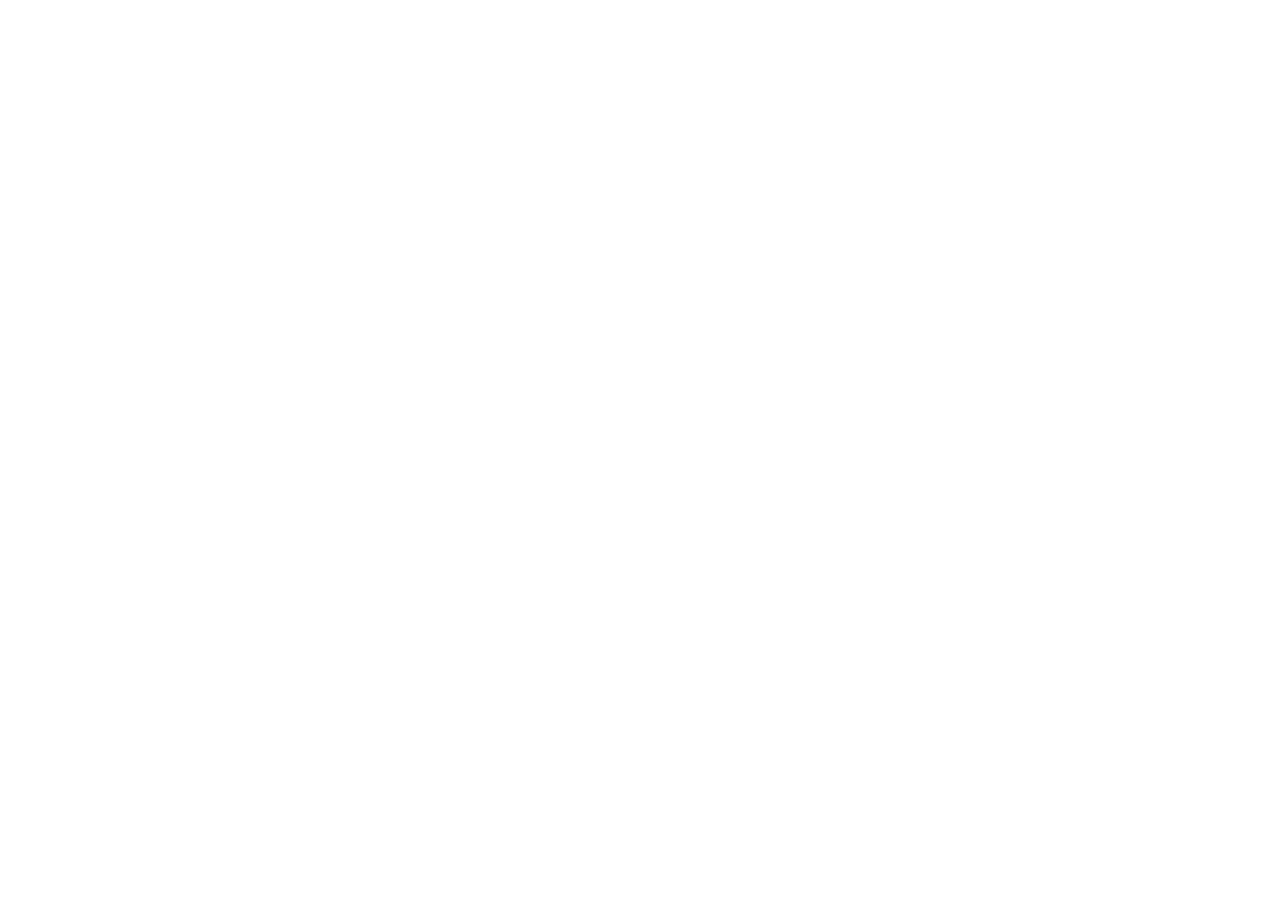
==== infinite-scroll/index.html @ 9e1053b0 "initial commit" ====
<!DOCTYPE html>
<html lang="en">
  <head>
    <meta charset="UTF-8" />
    <meta http-equiv="X-UA-Compatible" content="IE=edge" />
    <meta name="viewport" content="width=device-width, initial-scale=1.0" />
    <title>Template</title>
    <link
      rel="icon"
      type="img/png"
      href="https://www.google.com/s2/u/0/favicons?domain=css-tricks.com"
    />
    <link
      rel="stylesheet"
      href="https://cdnjs.cloudflare.com/ajax/libs/font-awesome/5.15.3/css/all.min.css"
      integrity="sha512-iBBXm8fW90+nuLcSKlbmrPcLa0OT92xO1BIsZ+ywDWZCvqsWgccV3gFoRBv0z+8dLJgyAHIhR35VZc2oM/gI1w=="
      crossorigin="anonymous"
      referrerpolicy="no-referrer"
    />
    <link rel="stylesheet" href="style.css" />
  </head>
  <body>
    <!-- script -->
    <script src="script.js"></script>
  </body>
</html>
---- infinite-scroll/style.css ----
html {
  box-sizing: border-box;
}

body {
  margin: 0;
  min-height: 100vh;
}
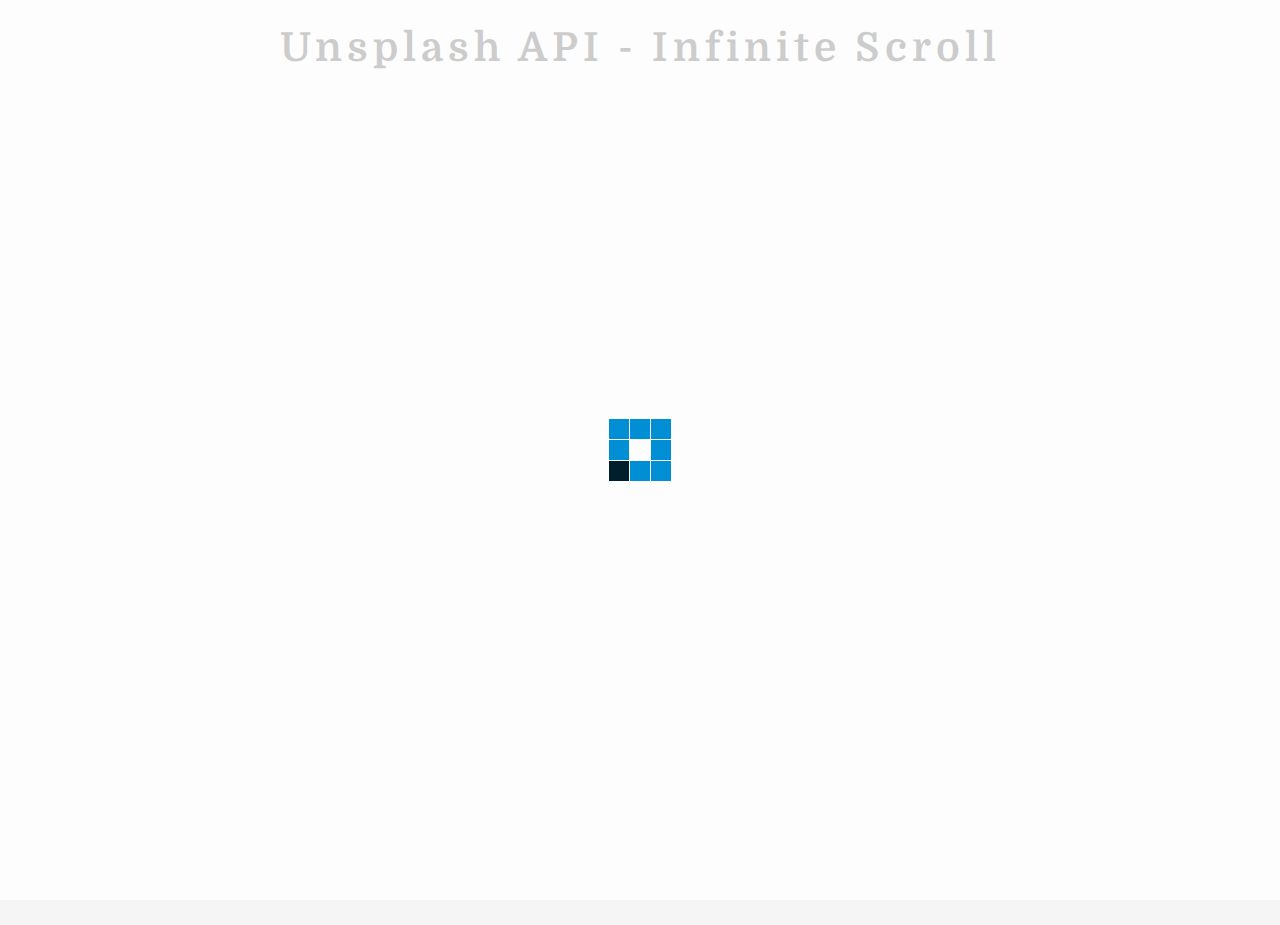
==== commit a350060d: "Add infinite-scroll and TaraByte79 to project list" ====
--- a/infinite-scroll/index.html
+++ b/infinite-scroll/index.html
@@ -4,7 +4,7 @@
     <meta charset="UTF-8" />
     <meta http-equiv="X-UA-Compatible" content="IE=edge" />
     <meta name="viewport" content="width=device-width, initial-scale=1.0" />
-    <title>Template</title>
+    <title>Infinite Scroll</title>
     <link
       rel="icon"
       type="img/png"
@@ -20,6 +20,14 @@
     <link rel="stylesheet" href="style.css" />
   </head>
   <body>
+    <!-- Title -->
+    <h1>Unsplash API - Infinite Scroll</h1>
+    <!-- Loader -->
+    <div class="loader" id="loader">
+      <img src="loader.svg" alt="Loading" />
+    </div>
+    <!-- Image Container -->
+    <div class="image-container" id="image-container"></div>
     <!-- script -->
     <script src="script.js"></script>
   </body>
--- a/infinite-scroll/style.css
+++ b/infinite-scroll/style.css
@@ -1,8 +1,58 @@
+@import url("https://fonts.googleapis.com/css2?family=Domine:wght@500&display=swap");
+
 html {
   box-sizing: border-box;
 }
 
 body {
+  font-family: "Domine", sans-serif;
   margin: 0;
   min-height: 100vh;
+  background: whitesmoke;
 }
+
+h1 {
+  text-align: center;
+  margin-top: 25px;
+  margin-bottom: 15px;
+  font-size: 40px;
+  letter-spacing: 5px;
+}
+
+/* Loader */
+.loader {
+  position: fixed;
+  top: 0;
+  bottom: 0;
+  left: 0;
+  right: 0;
+  background: rgba(255, 255, 255, 0.8);
+}
+
+.loader img {
+  position: fixed;
+  top: 50%;
+  left: 50%;
+  transform: translate(-50%, -50%);
+}
+
+/* Image Container */
+.image-container {
+  margin: 10px 30%;
+}
+
+.image-container img {
+  width: 100%;
+  margin-top: 5px;
+}
+
+/* Media Query: Large Smartphone */
+@media screen and (max-width: 600px) {
+  h1 {
+    font-size: 20px;
+  }
+
+  .image-container {
+    margin: 10px;
+  }
+}
